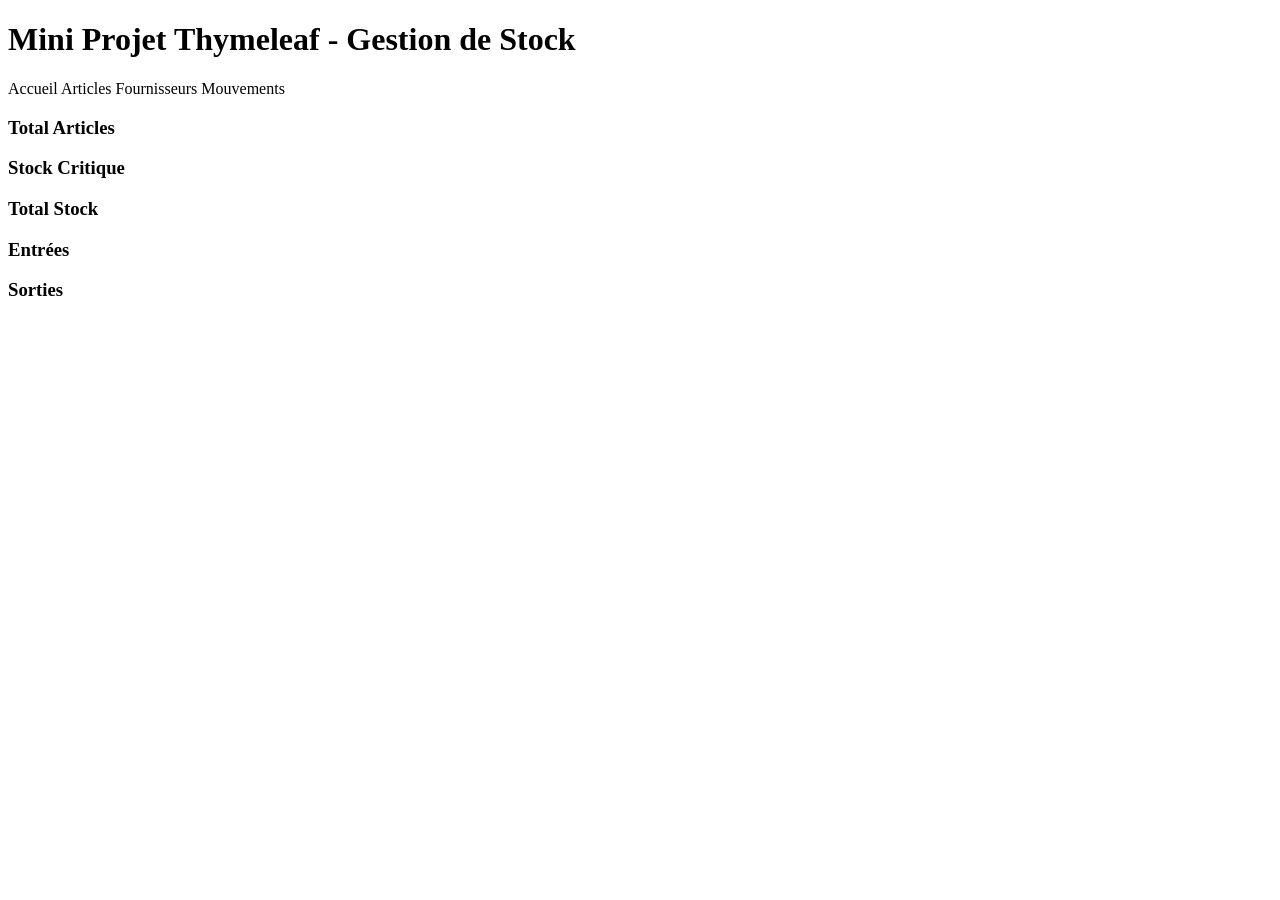
==== src/main/resources/templates/index.html @ a15730e7 "first push" ====
<!DOCTYPE html>
<html lang="fr" xmlns:th="http://www.thymeleaf.org">
<head>
    <meta charset="UTF-8">
    <title>Gestion de Stock</title>
    <link rel="stylesheet" th:href="@{/css/style.css}">
</head>
<body>
<div class="container">
    <h1>Mini Projet Thymeleaf - Gestion de Stock</h1>

    <div class="nav">
        <a th:href="@{/}">Accueil</a>
        <a th:href="@{/articles}">Articles</a>
        <a th:href="@{/fournisseurs}">Fournisseurs</a>
        <a th:href="@{/mouvements}">Mouvements</a>
    </div>

    <div class="cards">
        <div class="card">
            <h3>Total Articles</h3>
            <p th:text="${totalArticles}"></p>
        </div>

        <div class="card">
            <h3>Stock Critique</h3>
            <p th:text="${stockCritique}"></p>
        </div>

        <div class="card">
            <h3>Total Stock</h3>
            <p th:text="${totalStock}"></p>
        </div>

        <div class="card">
            <h3>Entrées</h3>
            <p th:text="${totalEntrees}"></p>
        </div>

        <div class="card">
            <h3>Sorties</h3>
            <p th:text="${totalSorties}"></p>
        </div>
    </div>
</div>
</body>
</html>
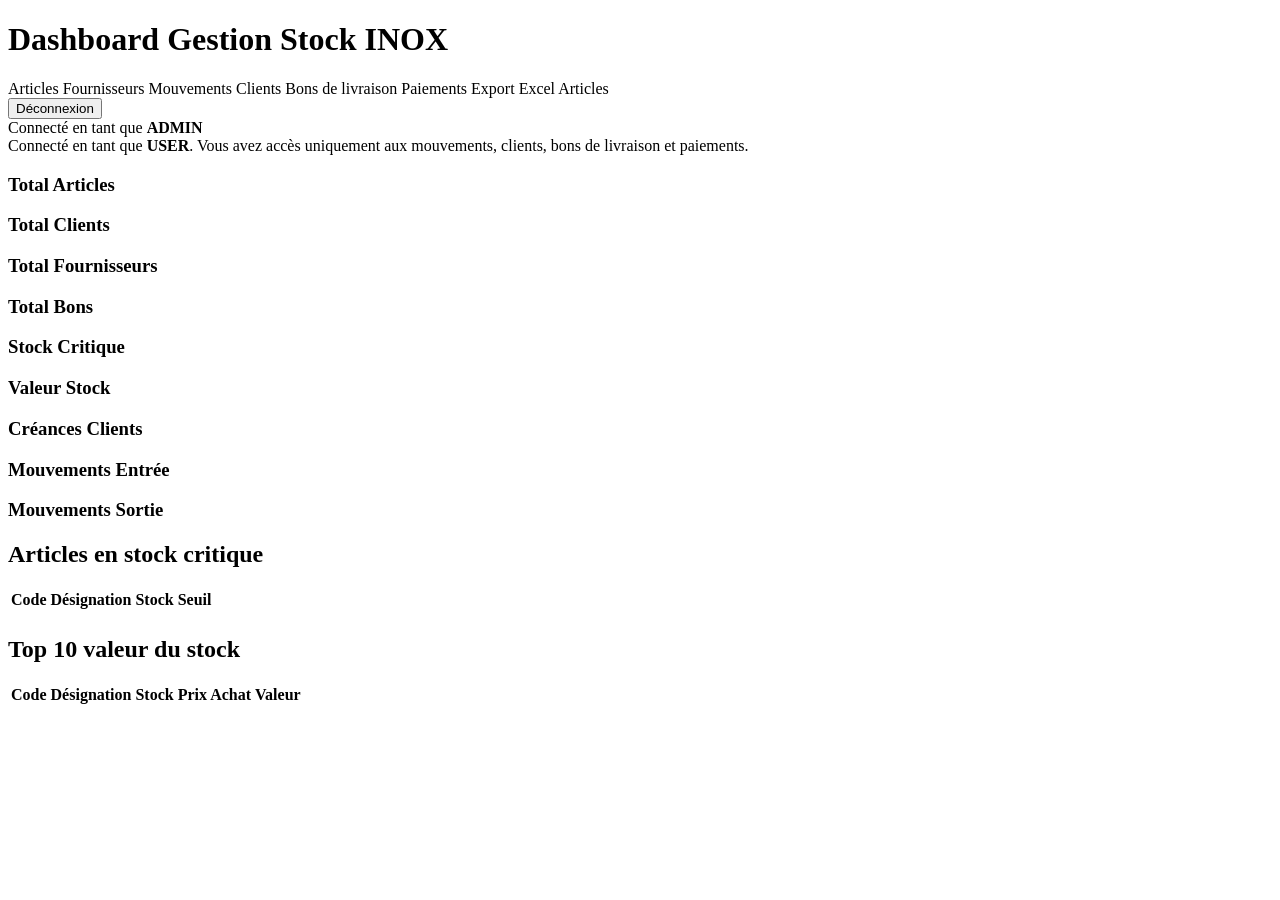
==== commit 04e4f68d: "first push" ====
--- a/src/main/resources/templates/index.html
+++ b/src/main/resources/templates/index.html
@@ -1,47 +1,127 @@
 <!DOCTYPE html>
-<html lang="fr" xmlns:th="http://www.thymeleaf.org">
+<html xmlns:th="http://www.thymeleaf.org"
+      xmlns:sec="http://www.thymeleaf.org/extras/spring-security">
 <head>
-    <meta charset="UTF-8">
-    <title>Gestion de Stock</title>
+    <title>Dashboard Gestion Stock INOX</title>
     <link rel="stylesheet" th:href="@{/css/style.css}">
 </head>
 <body>
 <div class="container">
-    <h1>Mini Projet Thymeleaf - Gestion de Stock</h1>
+    <h1>Dashboard Gestion Stock INOX</h1>
 
     <div class="nav">
-        <a th:href="@{/}">Accueil</a>
-        <a th:href="@{/articles}">Articles</a>
-        <a th:href="@{/fournisseurs}">Fournisseurs</a>
+        <a th:href="@{/articles}" sec:authorize="hasRole('ADMIN')">Articles</a>
+        <a th:href="@{/fournisseurs}" sec:authorize="hasRole('ADMIN')">Fournisseurs</a>
         <a th:href="@{/mouvements}">Mouvements</a>
+        <a th:href="@{/clients}">Clients</a>
+        <a th:href="@{/bons}">Bons de livraison</a>
+        <a th:href="@{/paiements}">Paiements</a>
+        <a th:href="@{/exports/articles/excel}" sec:authorize="hasRole('ADMIN')">Export Excel Articles</a>
+
+        <form th:action="@{/logout}" method="post" class="logout-form">
+            <input type="hidden"
+                   th:name="${_csrf.parameterName}"
+                   th:value="${_csrf.token}" />
+            <button type="submit" class="logout-btn">Déconnexion</button>
+        </form>
     </div>
 
-    <div class="cards">
+    <div class="alert success" sec:authorize="hasRole('ADMIN')">
+        Connecté en tant que <strong>ADMIN</strong>
+    </div>
+
+    <div class="alert success" sec:authorize="hasRole('USER')">
+        Connecté en tant que <strong>USER</strong>. Vous avez accès uniquement aux mouvements, clients, bons de livraison et paiements.
+    </div>
+
+    <!-- STATISTIQUES : ADMIN SEULEMENT -->
+    <div class="cards" sec:authorize="hasRole('ADMIN')">
         <div class="card">
             <h3>Total Articles</h3>
-            <p th:text="${totalArticles}"></p>
+            <p th:text="${stats.totalArticles}"></p>
         </div>
-
+        <div class="card">
+            <h3>Total Clients</h3>
+            <p th:text="${stats.totalClients}"></p>
+        </div>
+        <div class="card">
+            <h3>Total Fournisseurs</h3>
+            <p th:text="${stats.totalFournisseurs}"></p>
+        </div>
+        <div class="card">
+            <h3>Total Bons</h3>
+            <p th:text="${stats.totalBons}"></p>
+        </div>
         <div class="card">
             <h3>Stock Critique</h3>
-            <p th:text="${stockCritique}"></p>
+            <p th:text="${stats.stockCritique}"></p>
         </div>
-
         <div class="card">
-            <h3>Total Stock</h3>
-            <p th:text="${totalStock}"></p>
+            <h3>Valeur Stock</h3>
+            <p th:text="${stats.valeurStock}"></p>
         </div>
-
         <div class="card">
-            <h3>Entrées</h3>
-            <p th:text="${totalEntrees}"></p>
+            <h3>Créances Clients</h3>
+            <p th:text="${stats.totalCreancesClients}"></p>
         </div>
-
         <div class="card">
-            <h3>Sorties</h3>
-            <p th:text="${totalSorties}"></p>
+            <h3>Mouvements Entrée</h3>
+            <p th:text="${stats.totalMouvementsEntree}"></p>
+        </div>
+        <div class="card">
+            <h3>Mouvements Sortie</h3>
+            <p th:text="${stats.totalMouvementsSortie}"></p>
         </div>
     </div>
+
+    <!-- TABLEAU ARTICLES CRITIQUES : ADMIN SEULEMENT -->
+    <div sec:authorize="hasRole('ADMIN')">
+        <h2>Articles en stock critique</h2>
+        <table>
+            <thead>
+            <tr>
+                <th>Code</th>
+                <th>Désignation</th>
+                <th>Stock</th>
+                <th>Seuil</th>
+            </tr>
+            </thead>
+            <tbody>
+            <tr th:each="a : ${articlesCritiques}">
+                <td th:text="${a.code}"></td>
+                <td th:text="${a.designation}"></td>
+                <td th:text="${a.stock}"></td>
+                <td th:text="${a.seuilAlerte}"></td>
+            </tr>
+            </tbody>
+        </table>
+    </div>
+
+    <!-- TOP VALEUR STOCK : ADMIN SEULEMENT -->
+    <div sec:authorize="hasRole('ADMIN')">
+        <h2>Top 10 valeur du stock</h2>
+        <table>
+            <thead>
+            <tr>
+                <th>Code</th>
+                <th>Désignation</th>
+                <th>Stock</th>
+                <th>Prix Achat</th>
+                <th>Valeur</th>
+            </tr>
+            </thead>
+            <tbody>
+            <tr th:each="item : ${topValeurStock}">
+                <td th:text="${item.code}"></td>
+                <td th:text="${item.designation}"></td>
+                <td th:text="${item.stock}"></td>
+                <td th:text="${item.prixAchat}"></td>
+                <td th:text="${item.valeur}"></td>
+            </tr>
+            </tbody>
+        </table>
+    </div>
+
 </div>
 </body>
 </html>
